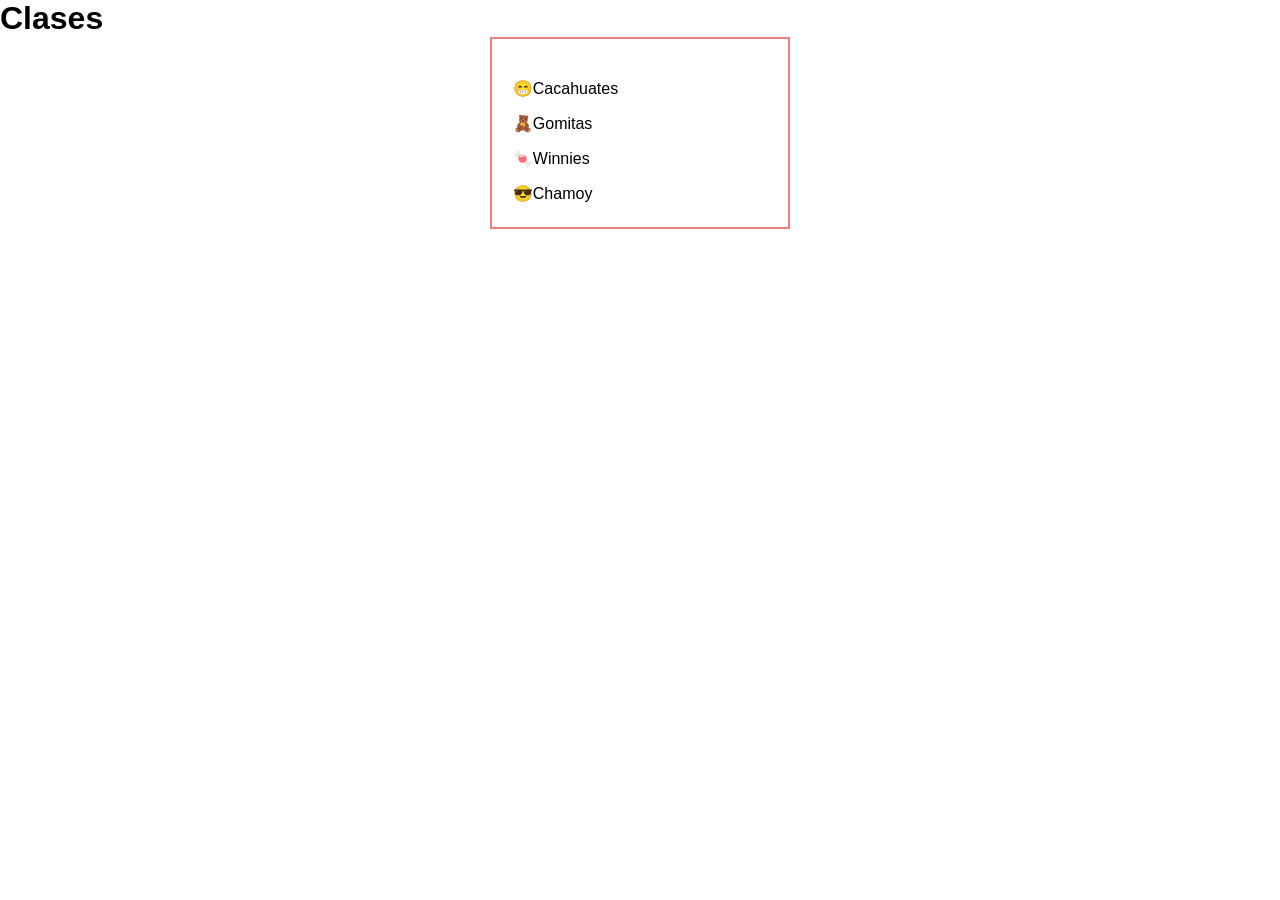
==== 04-clases/index.html @ 17c2dcdf "segunda sesion de DOM" ====
<!DOCTYPE html>
<html lang="en">
<head>
    <meta charset="UTF-8">
    <meta name="viewport" content="width=device-width, initial-scale=1.0">
    <title>Clases</title>
    <link rel="stylesheet" href="./style.css">
    <script src="script.js" defec></script>
</head>
<body>
    <h1>Clases</h1>

    <div class="ingredientes">
        <h2 class="subtitulo"></h2>
    <ul class="lista">

    <li class="botana">😁Cacahuates</li>
    <li class="botana">🧸Gomitas</li>
    <li class="botana">🍬Winnies</li>
    <li class="botana">😎Chamoy</li>

    </ul>
    </div>
</body>
</html>
---- 04-clases/style.css ----
*{
    margin: 0;
    padding: 0;
    box-sizing: border-box;

}


body{
    font-family: sans-serif;
}


.ingredientes {
width: 300px;
margin: 0 auto;
border: 2px solid lightcoral;
padding: 1rem;
}

.subtitulo {
    margin-bottom: 1rem;
}

.lista {
    list-style: none;
}
.botana{
    padding: .5rem .3rem;
}
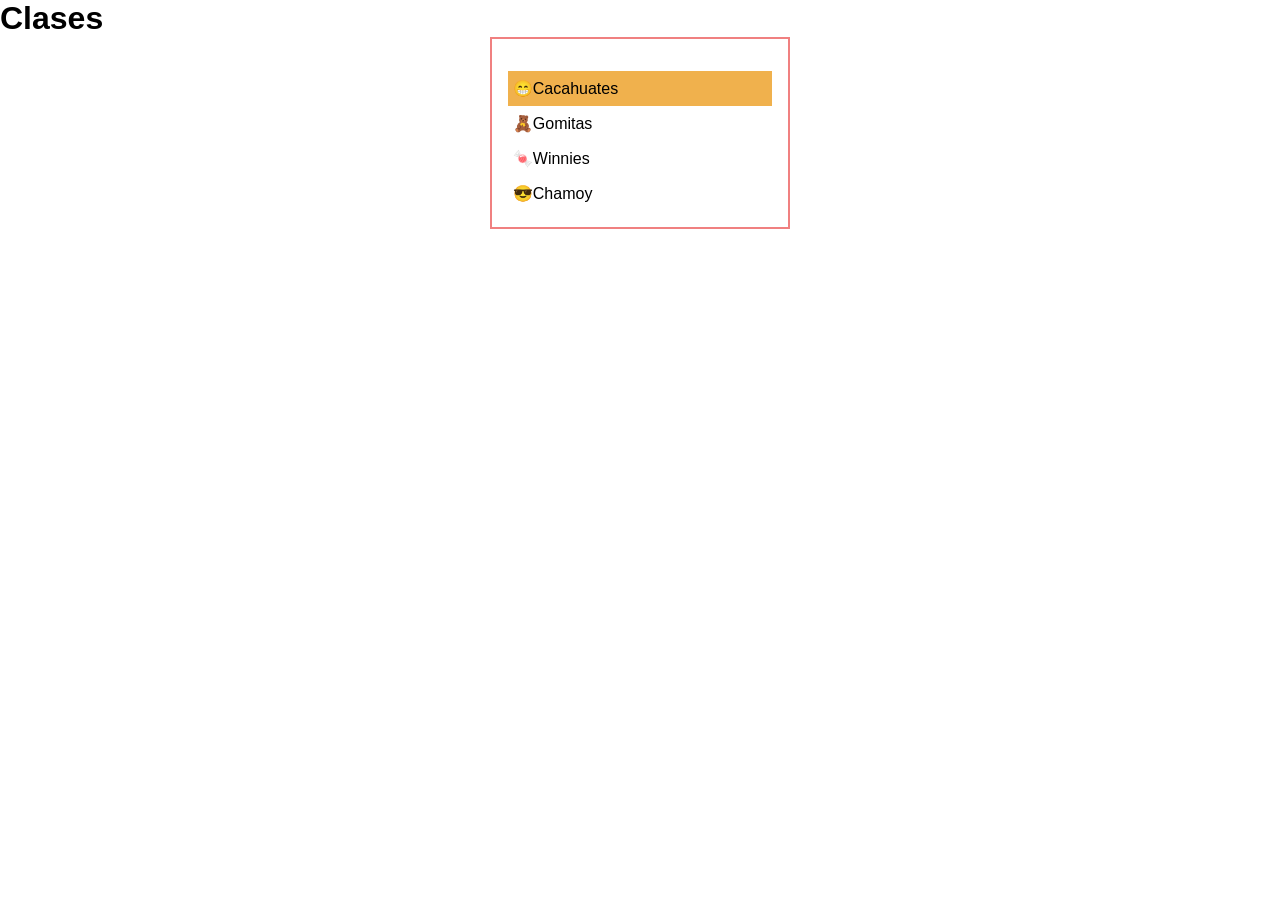
==== commit 726eb2e5: "tercera sesion de DOM" ====
--- a/04-clases/index.html
+++ b/04-clases/index.html
@@ -5,7 +5,7 @@
     <meta name="viewport" content="width=device-width, initial-scale=1.0">
     <title>Clases</title>
     <link rel="stylesheet" href="./style.css">
-    <script src="script.js" defec></script>
+    <script src="script.js" defer></script>
 </head>
 <body>
     <h1>Clases</h1>
@@ -14,7 +14,7 @@
         <h2 class="subtitulo"></h2>
     <ul class="lista">
 
-    <li class="botana">😁Cacahuates</li>
+    <li class="botana semilla">😁Cacahuates</li>
     <li class="botana">🧸Gomitas</li>
     <li class="botana">🍬Winnies</li>
     <li class="botana">😎Chamoy</li>
--- a/04-clases/style.css
+++ b/04-clases/style.css
@@ -27,4 +27,16 @@
 }
 .botana{
     padding: .5rem .3rem;
-}+}
+
+.semilla{
+
+    background-color: rgb(240, 177, 77);
+}
+
+.picante
+{
+    background-color: red;
+}
+
+
